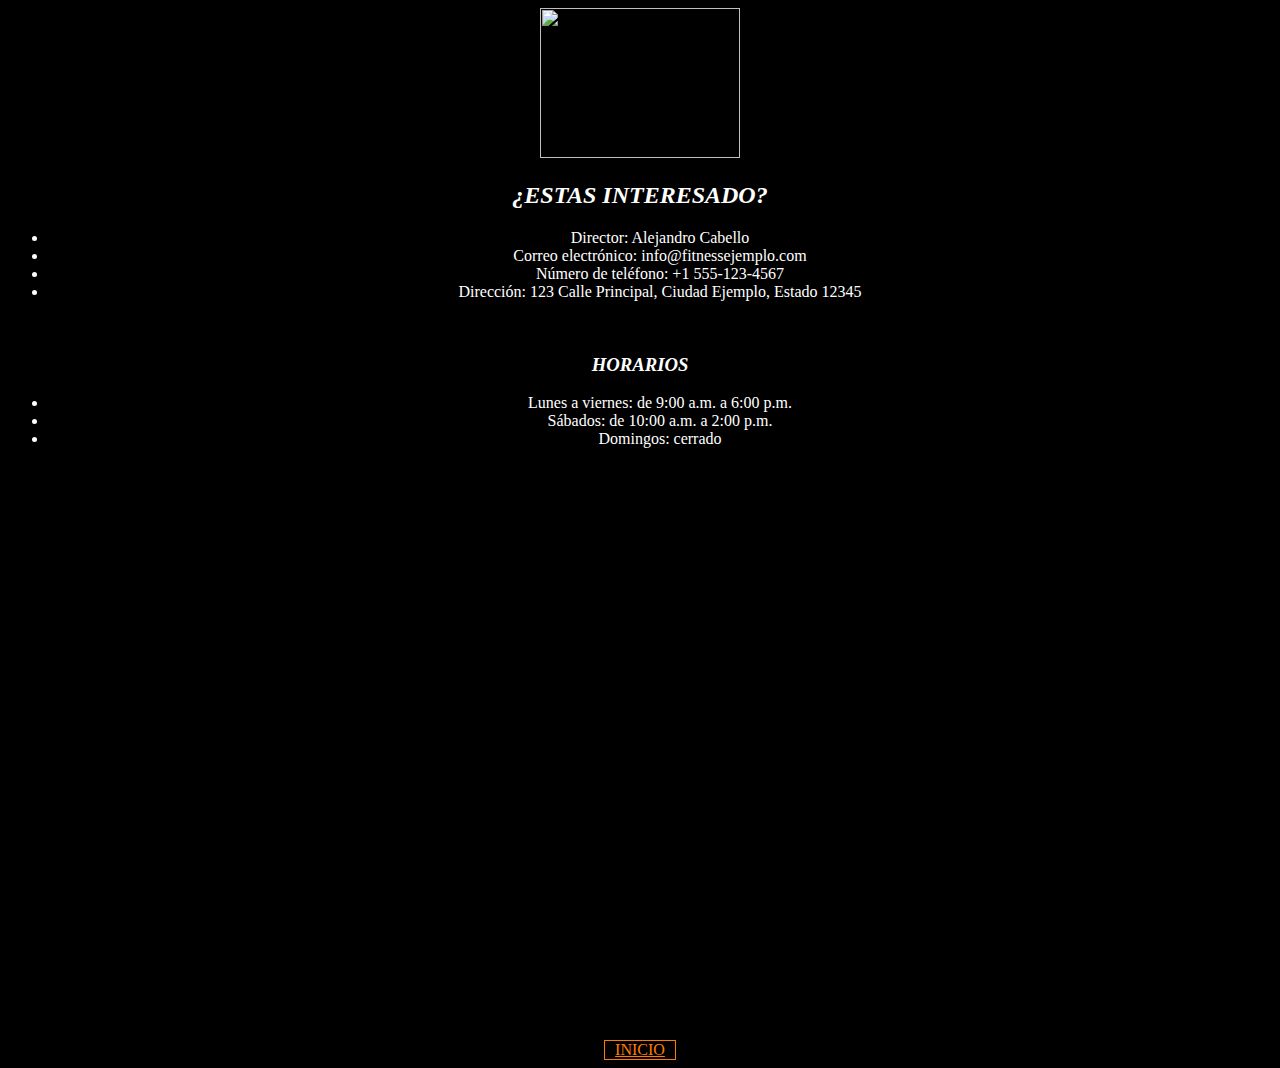
==== contacto.html @ a52248bb "first commit" ====
<!DOCTYPE html>
<html>
    <head>
        <title>CURSO-FITNES</title>
        <link rel="stylesheet" href="estilo.css">
    </head>
    <body>
        <div>
            <img src="/html-master/images/fitness-and-gym-logo-free-png.png" width="200" height="150"></img>
        </div>
        <div class="larg">
            <h2><em>¿ESTAS INTERESADO?</em></h2>
            <ul>
                <li>Director: Alejandro Cabello</li>
                <li>Correo electrónico: info@fitnessejemplo.com</li>
                <li>Número de teléfono: +1 555-123-4567</li>
                <li>Dirección: 123 Calle Principal, Ciudad Ejemplo, Estado 12345</li>
            </ul>
            <br>
            <h3><em>HORARIOS</em></h3>
            <ul>
                <li>Lunes a viernes: de 9:00 a.m. a 6:00 p.m.</li>
                <li>Sábados: de 10:00 a.m. a 2:00 p.m.</li>
                <li>Domingos: cerrado</li>
            </ul>
            <br>
            <br>
            <br>
            <br>
            <br>
            <br>
            <br>
            <br>
            <br>
            <br>
            <br>
            <br>
            <br>
            <br>
            <br>
            <br>
            <br>
            <br>
            <br>
            <br>
            <br>
            <br>
            <br>
            <br>
            <br>
            <br>
            <br>
            <br>
            <br>
            <br>
            <br>
            <br>
            <div class="side">            <div style= text-align:center; >
            <a style="color: rgba(255, 123, 0);"  href="html-master/CUERSOS FITNES/index.html">INICIO</a>
        </div>
    </div>
        </body>
    </div>
---- estilo.css ----
body {
    background-color: rgb(0, 0, 0);
    text-align: center;
}
h1 {
    color: rgb(255, 255, 255);
    text-align: center;
}
h2 {
  color: rgb(255, 255, 255);
  text-align: center;
}
p {
    color: rgb(255, 255, 255);
    text-align: center;
}
.continuo {
  border: 1px solid rgb(255, 255, 255); 
  color: rgb(255, 255, 255);
}
.large {
    color: white;
    background-image: url('/html-master/images/bc79a4fe9aa1f6e56f5d00a01ad0dae2.jpg');
    background-size: auto;
  }
  div.larg {
    color: white;
    background-image: url('../images/fit.jpeg');
    height: 300;

  }
  .side {
    color: orange;
    border: 1px solid rgb(255, 123, 0);
    display: inline-block;
    padding-left: 10px;
    padding-right: 10px;}
    .center {
        color: white;
        background-color: rgb(255, 136, 0);
        margin-left: 10px;
        margin-right: 10px;
        display: inline-block;
        padding-left: 10px;
        padding-right: 10px;}
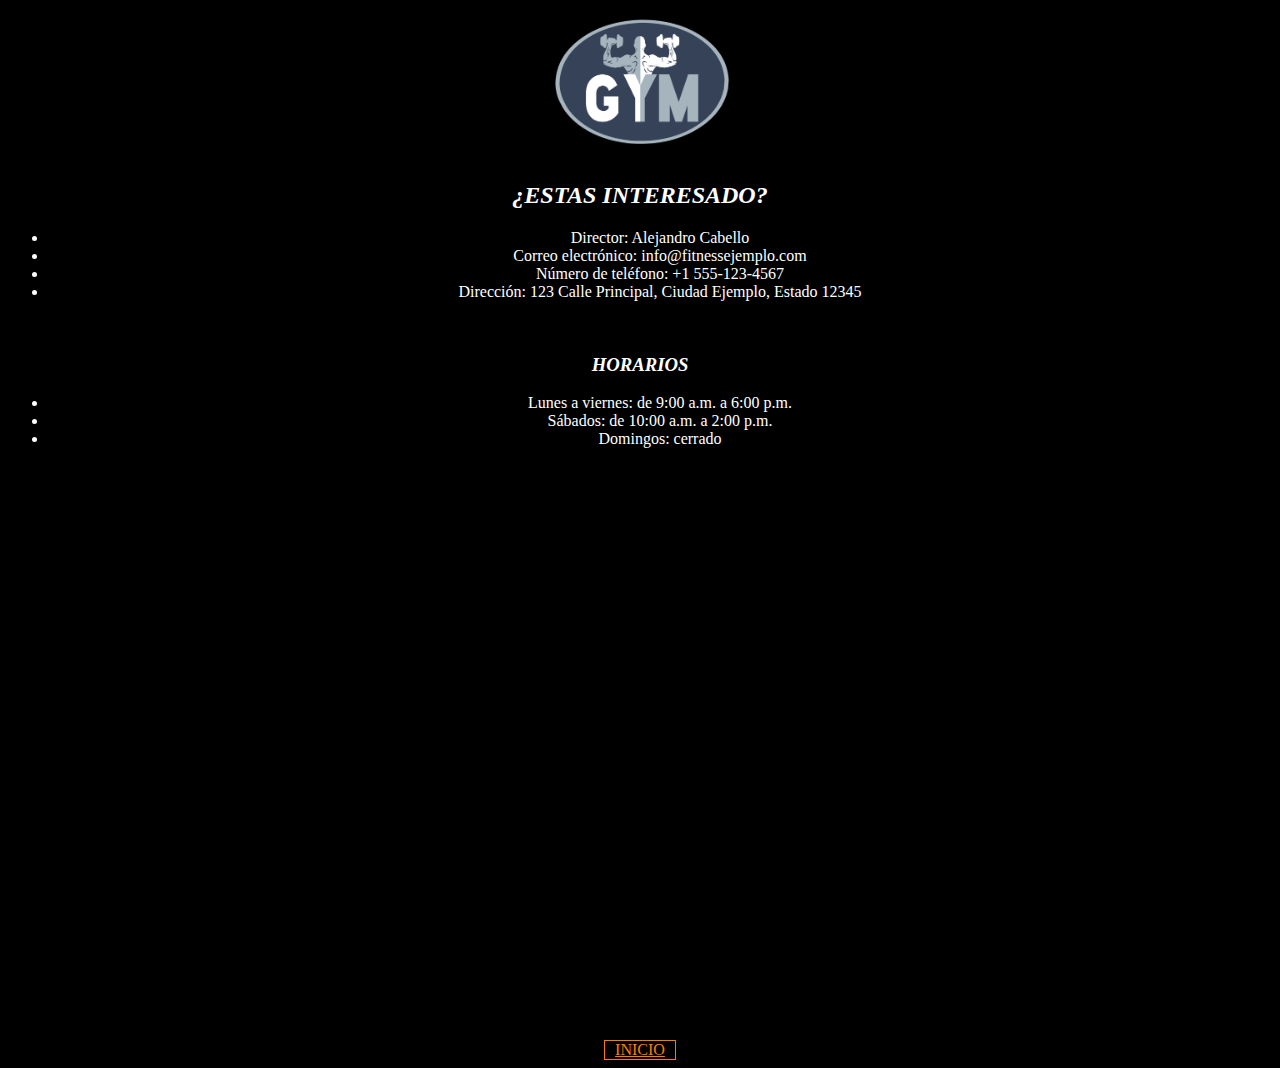
==== commit e272e7af: "sssss" ====
--- a/contacto.html
+++ b/contacto.html
@@ -6,7 +6,7 @@
     </head>
     <body>
         <div>
-            <img src="/html-master/images/fitness-and-gym-logo-free-png.png" width="200" height="150"></img>
+            <img src="images/fitness-and-gym-logo-free-png.png" width="200" height="150"></img>
         </div>
         <div class="larg">
             <h2><em>¿ESTAS INTERESADO?</em></h2>
@@ -56,7 +56,7 @@
             <br>
             <br>
             <div class="side">            <div style= text-align:center; >
-            <a style="color: rgba(255, 123, 0);"  href="html-master/CUERSOS FITNES/index.html">INICIO</a>
+            <a style="color: rgba(255, 123, 0);"  href="index.html">INICIO</a>
         </div>
     </div>
         </body>
